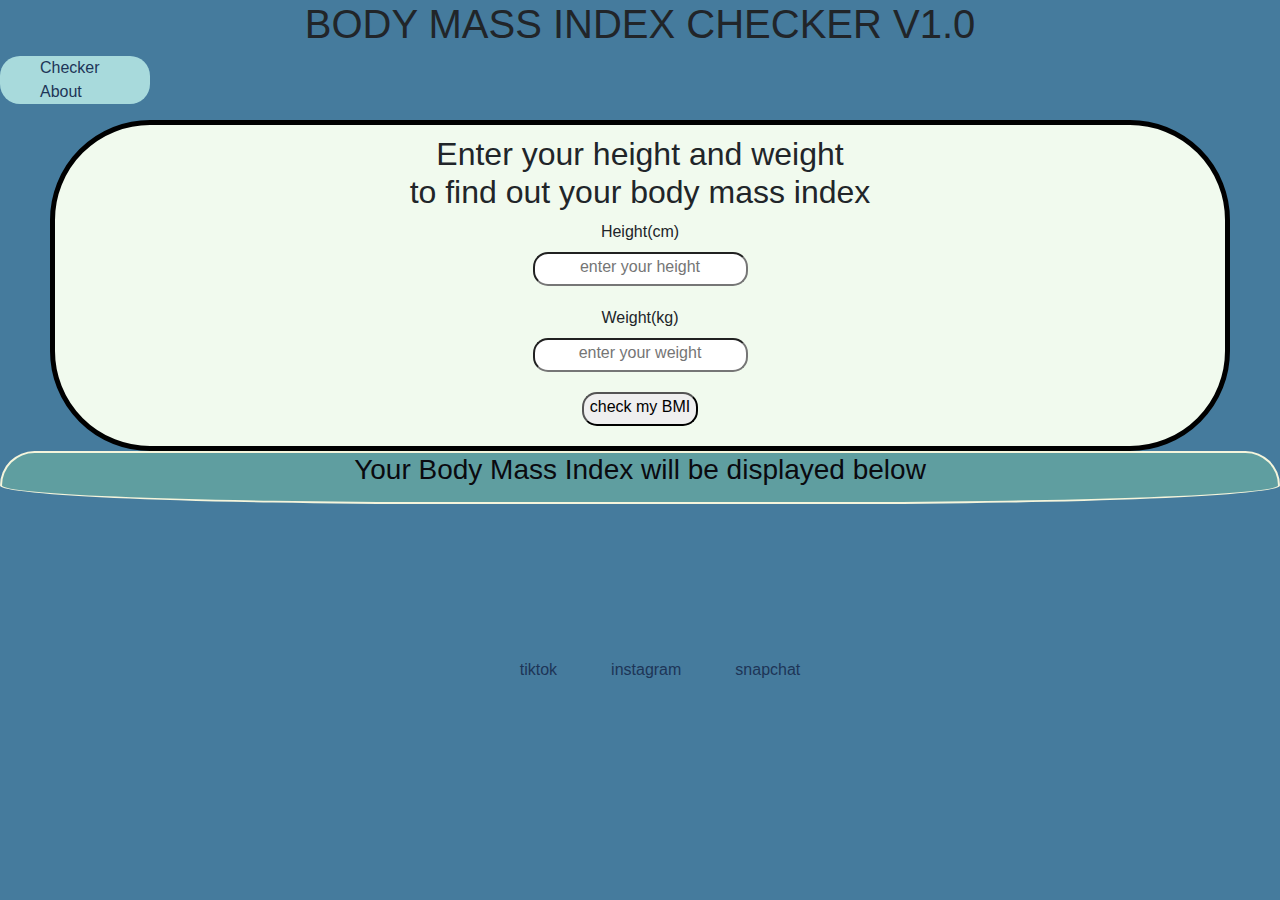
==== index.html @ 9cbc1bf4 "change page to about to reflect about page" ====
<!DOCTYPE html>
<html lang="en">
<head>
    <meta charset="UTF-8">
    <meta http-equiv="X-UA-Compatible" content="IE=edge">
    <meta name="viewport" content="width=device-width, initial-scale=1.0">
    <link rel="stylesheet" href="https://stackpath.bootstrapcdn.com/bootstrap/4.5.2/css/bootstrap.min.css" integrity="sha384-JcKb8q3iqJ61gNV9KGb8thSsNjpSL0n8PARn9HuZOnIxN0hoP+VmmDGMN5t9UJ0Z" crossorigin="anonymous">
    <link rel="stylesheet" href="https://use.fontawesome.com/releases/v5.15.4/css/all.css" integrity="sha384-DyZ88mC6Up2uqS4h/KRgHuoeGwBcD4Ng9SiP4dIRy0EXTlnuz47vAwmeGwVChigm" crossorigin="anonymous">
    <link href="https://fonts.googleapis.com/css?family=Raleway%7CRighteous" rel="stylesheet">
    <link href="/assets/css/style.css" rel="stylesheet">

    <title>Document</title>
</head>
<body>
    <h1 class="maintitle">BODY MASS INDEX CHECKER V1.0</h1>
    <nav>
        <div class="pages">
            <ul>
                <li class="page">
                    <a href="index.html">Checker</a>
                </li>
                <li class="page">
                    <a href="about.html">About</a>
                </li>
            </ul>
        </div>
    </nav>
    <div class="inputarea">
        <h2 class="prompt">Enter your height and weight <br>to find out your body mass index</h2>
        <form id="form" class="form" onsubmit="return false">
            <label  for="height">Height(cm)</label><br>
            <input  type="text" id="height" placeholder="enter your height"><br>
            <label  for="weight">Weight(kg)</label><br>
            <input type="text" id="weight" placeholder="enter your weight"><br>
            <input type="submit" id="submit" value="check my BMI" onclick="calculateBMI(); displayReset(); changeText()">
        </form>
    </div>
    <div class="resultarea">
        <H3 id="text" class="top">Your Body Mass Index will be displayed below</H3>
        <h1 id="result"></h1>
        <div id="container">
            <p id="info"></p>
        </div>

    </div>

    <input id="reload" class="again" type="reset" value="Again" onclick="document.location.reload(true)">

    <footer class="footer">
        <ul>
            <li>
                <a href="https://www.tiktok.com/@skycrayne" target="_blank" class="icon" ><i class="fab fa-tiktok"></i>  tiktok</a>
            </li>
            <li>
                <a href="https://www.instagram.com/premium_goon/" target="_blank" class="icon" ><i class="fab fa-instagram"></i>  instagram</a>
            </li>
            <li>
                <a href="https://www.snapchat.com/add/nyflexx?share_id=i3_ABF0ovH0&locale=en-US" target="_blank" class="icon" ><i class="fab fa-snapchat"></i>  snapchat</a>
            </li>
        </ul>
    </footer>

    <script src="assets/js/script.js"></script>
</body>
</html>
---- assets/css/style.css ----
*{
    box-sizing: border-box;
}


body{
    background: rgb(69, 123, 157);
    text-align: center;
    
}

.top{
    color: rgb(10, 10, 15);
}

.enter{
    color: aqua;
}

input{
    padding-bottom: 5px;
    border-radius: 15px;
    margin-bottom: 20px;
    text-align: center;
}

#submit:hover{
    background-color: blanchedalmond;
    transform: scale(1.2);
}

nav{
    background-position: center;
    background-color: rgb(168, 218, 220);
    width: 150px;
    border-radius: 20px;
    text-align:justify;
    
}


a{
    color: rgb(29, 53, 87);
}

.inputarea{
    margin-left:50px;
    margin-right:50px;
    background-color: rgb(241, 250, 238);
    border: 5px solid black;
    border-radius: 100px;
    border-top-left-radius: 100px;
    border-top-right-radius: 100px;
}

.resultarea{
    
    background-color: cadetblue;
    border: 2px solid beige;
    border-radius: 100%;
    border-top-left-radius: 100px;
    border-top-right-radius: 100px;
}

.prompt{
    padding-top: 10px ;
    padding-left: 25px;
    padding-right: 25px;
}

.container{
    background-color: rgb(218, 230, 225);
}

.again{
    visibility: hidden;
}

.again:hover{
    background-color: blanchedalmond;
    transform: scale(1.2);
}

footer{
    height:200px;
    margin-top: 100px;
}

a:hover{
    color: aquamarine;
}

.icon{
    margin:1%;
    padding:1%;
}

i:hover{
    transform: scale(1.5);
}

ul{
    list-style-type: none;
}

footer ul li{
    display:inline;
}
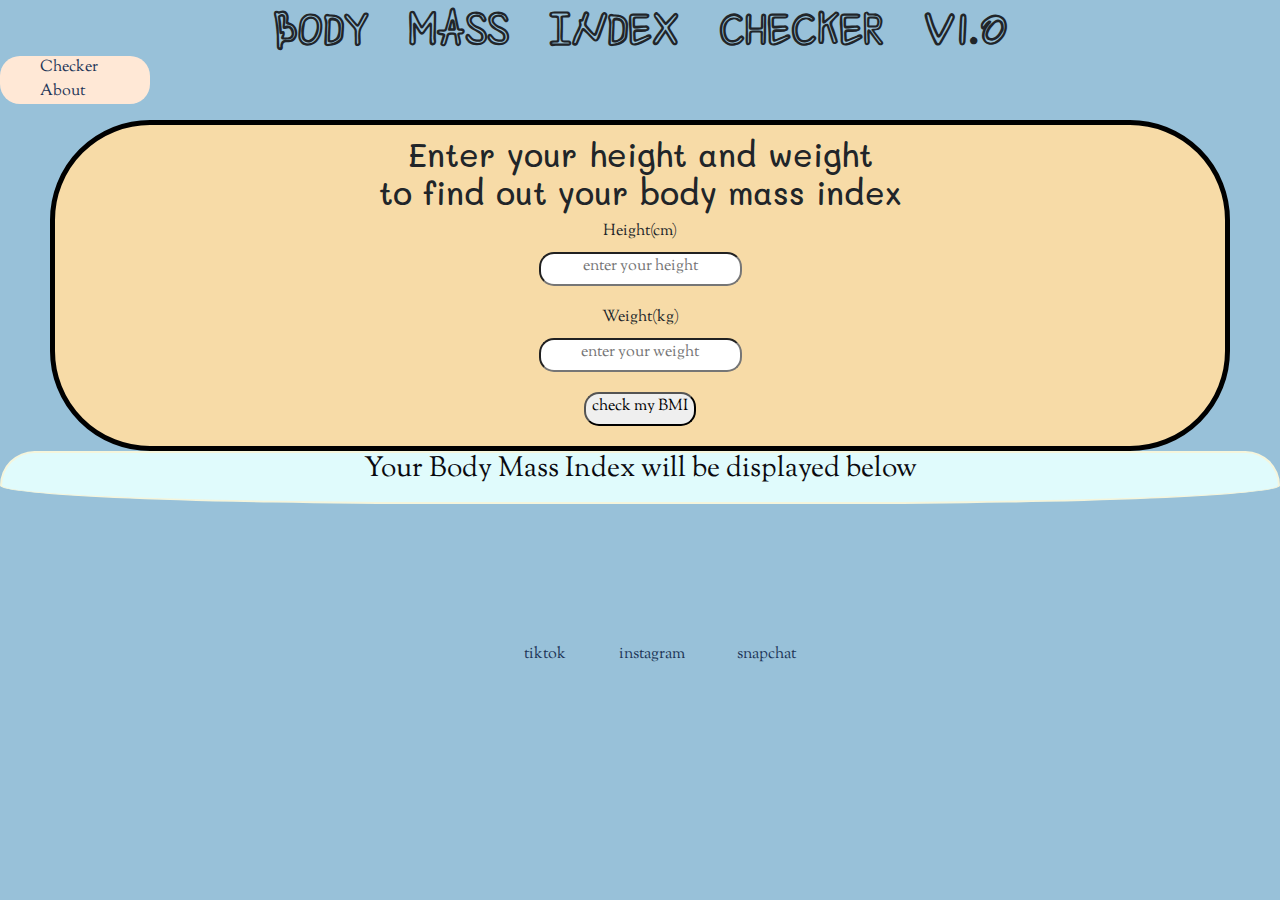
==== commit 9a111317: "change color on nav bar" ====
--- a/index.html
+++ b/index.html
@@ -12,7 +12,7 @@
     <title>Document</title>
 </head>
 <body>
-    <h1 class="maintitle">BODY MASS INDEX CHECKER V1.0</h1>
+    <h1 class="maintitle"><strong>BODY MASS INDEX CHECKER V1.0</strong></h1>
     <nav>
         <div class="pages">
             <ul>
--- a/assets/css/style.css
+++ b/assets/css/style.css
@@ -1,12 +1,20 @@
+@import url('https://fonts.googleapis.com/css2?family=Mali&family=Shizuru&family=Sorts+Mill+Goudy&display=swap');
+
+.maintitle{
+    font-family: Shizuru, Mali;
+}
+
+
+
 *{
     box-sizing: border-box;
 }
 
 
 body{
-    background: rgb(69, 123, 157);
+    background: rgb(152, 193, 217);
     text-align: center;
-    
+    font-family: "Sorts Mill Goudy";
 }
 
 .top{
@@ -25,13 +33,13 @@
 }
 
 #submit:hover{
-    background-color: blanchedalmond;
+    background-color: rgb(250, 121, 33);
     transform: scale(1.2);
 }
 
 nav{
     background-position: center;
-    background-color: rgb(168, 218, 220);
+    background-color: rgb(255, 232, 214);
     width: 150px;
     border-radius: 20px;
     text-align:justify;
@@ -46,7 +54,7 @@
 .inputarea{
     margin-left:50px;
     margin-right:50px;
-    background-color: rgb(241, 250, 238);
+    background-color: rgb(247, 219, 167);
     border: 5px solid black;
     border-radius: 100px;
     border-top-left-radius: 100px;
@@ -55,7 +63,7 @@
 
 .resultarea{
     
-    background-color: cadetblue;
+    background-color: rgb(224, 251, 252);
     border: 2px solid beige;
     border-radius: 100%;
     border-top-left-radius: 100px;
@@ -66,6 +74,7 @@
     padding-top: 10px ;
     padding-left: 25px;
     padding-right: 25px;
+    font-family: Mali;
 }
 
 .container{
@@ -77,13 +86,13 @@
 }
 
 .again:hover{
-    background-color: blanchedalmond;
+    background-color:rgb(250, 121, 33);
     transform: scale(1.2);
 }
 
 footer{
     height:200px;
-    margin-top: 100px;
+    margin-top:85px;
 }
 
 a:hover{
@@ -105,4 +114,12 @@
 
 footer ul li{
     display:inline;
+}
+
+.aboutarea{
+    margin-left:50px;
+    margin-right:50px;
+    background-color: rgb(241, 250, 238);
+    border: 5px solid black;
+    border-radius: 100px;
 }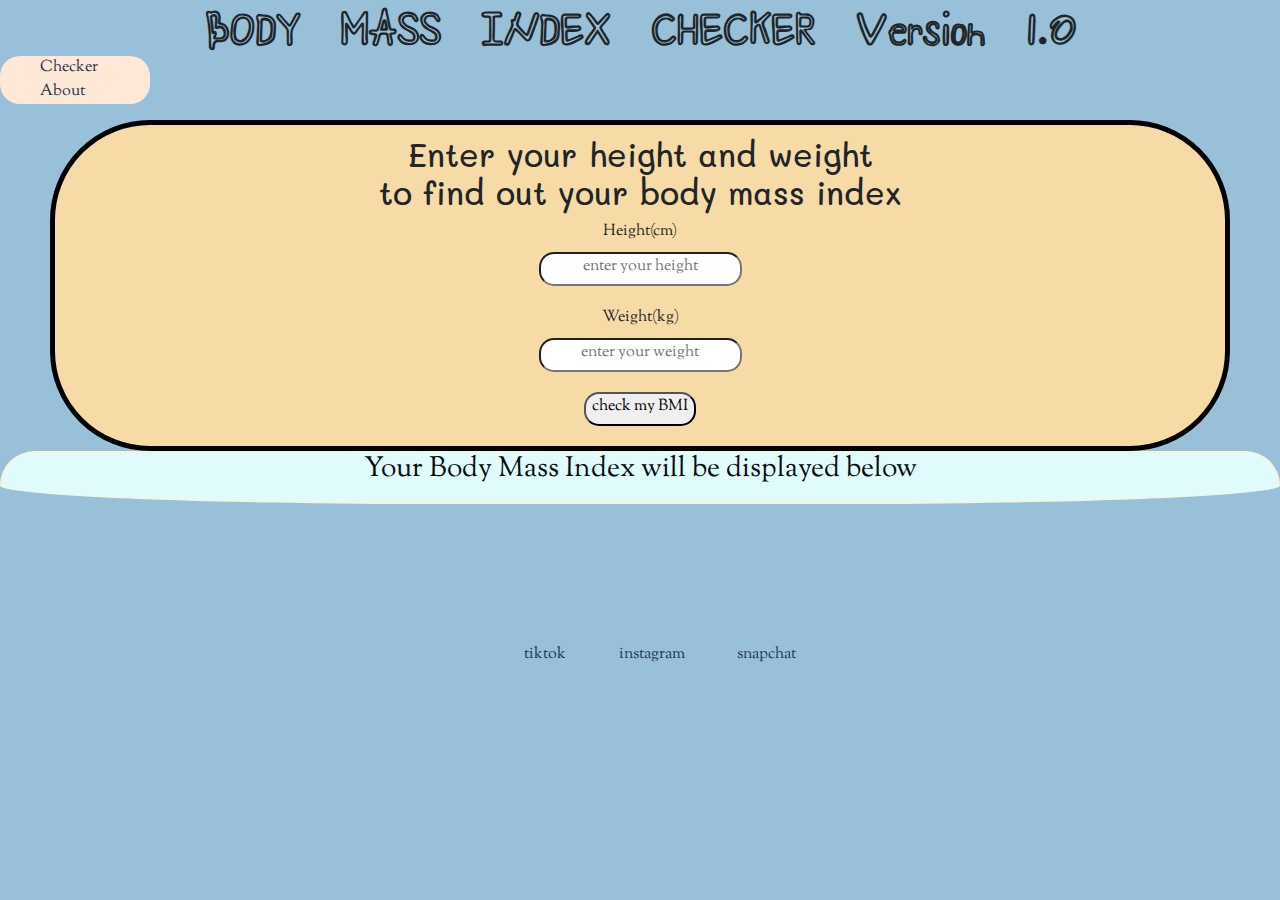
==== commit cdbc38a5: "added comments to index page" ====
--- a/index.html
+++ b/index.html
@@ -4,6 +4,7 @@
     <meta charset="UTF-8">
     <meta http-equiv="X-UA-Compatible" content="IE=edge">
     <meta name="viewport" content="width=device-width, initial-scale=1.0">
+    <!-- Bootstrap linked here -->
     <link rel="stylesheet" href="https://stackpath.bootstrapcdn.com/bootstrap/4.5.2/css/bootstrap.min.css" integrity="sha384-JcKb8q3iqJ61gNV9KGb8thSsNjpSL0n8PARn9HuZOnIxN0hoP+VmmDGMN5t9UJ0Z" crossorigin="anonymous">
     <link rel="stylesheet" href="https://use.fontawesome.com/releases/v5.15.4/css/all.css" integrity="sha384-DyZ88mC6Up2uqS4h/KRgHuoeGwBcD4Ng9SiP4dIRy0EXTlnuz47vAwmeGwVChigm" crossorigin="anonymous">
     <link href="https://fonts.googleapis.com/css?family=Raleway%7CRighteous" rel="stylesheet">
@@ -12,7 +13,10 @@
     <title>Document</title>
 </head>
 <body>
-    <h1 class="maintitle"><strong>BODY MASS INDEX CHECKER V1.0</strong></h1>
+    <!-- Added strong to the title to make it more visible -->
+    <h1 class="maintitle"><strong>BODY MASS INDEX CHECKER Version 1.0</strong></h1>
+
+    <!-- Nav bar allows for easier changes in future -->
     <nav>
         <div class="pages">
             <ul>
@@ -25,6 +29,8 @@
             </ul>
         </div>
     </nav>
+
+    <!-- added 'return false' to form prevent the page from reloading -->
     <div class="inputarea">
         <h2 class="prompt">Enter your height and weight <br>to find out your body mass index</h2>
         <form id="form" class="form" onsubmit="return false">
@@ -35,6 +41,8 @@
             <input type="submit" id="submit" value="check my BMI" onclick="calculateBMI(); displayReset(); changeText()">
         </form>
     </div>
+
+    <!-- there is a function in javascript, change Text that changes the H3 once there is a click -->
     <div class="resultarea">
         <H3 id="text" class="top">Your Body Mass Index will be displayed below</H3>
         <h1 id="result"></h1>
@@ -44,6 +52,7 @@
 
     </div>
 
+    <!-- Inserted this to allow for quicker reloads,there is a function that makes it visible, invisible by default -->
     <input id="reload" class="again" type="reset" value="Again" onclick="document.location.reload(true)">
 
     <footer class="footer">
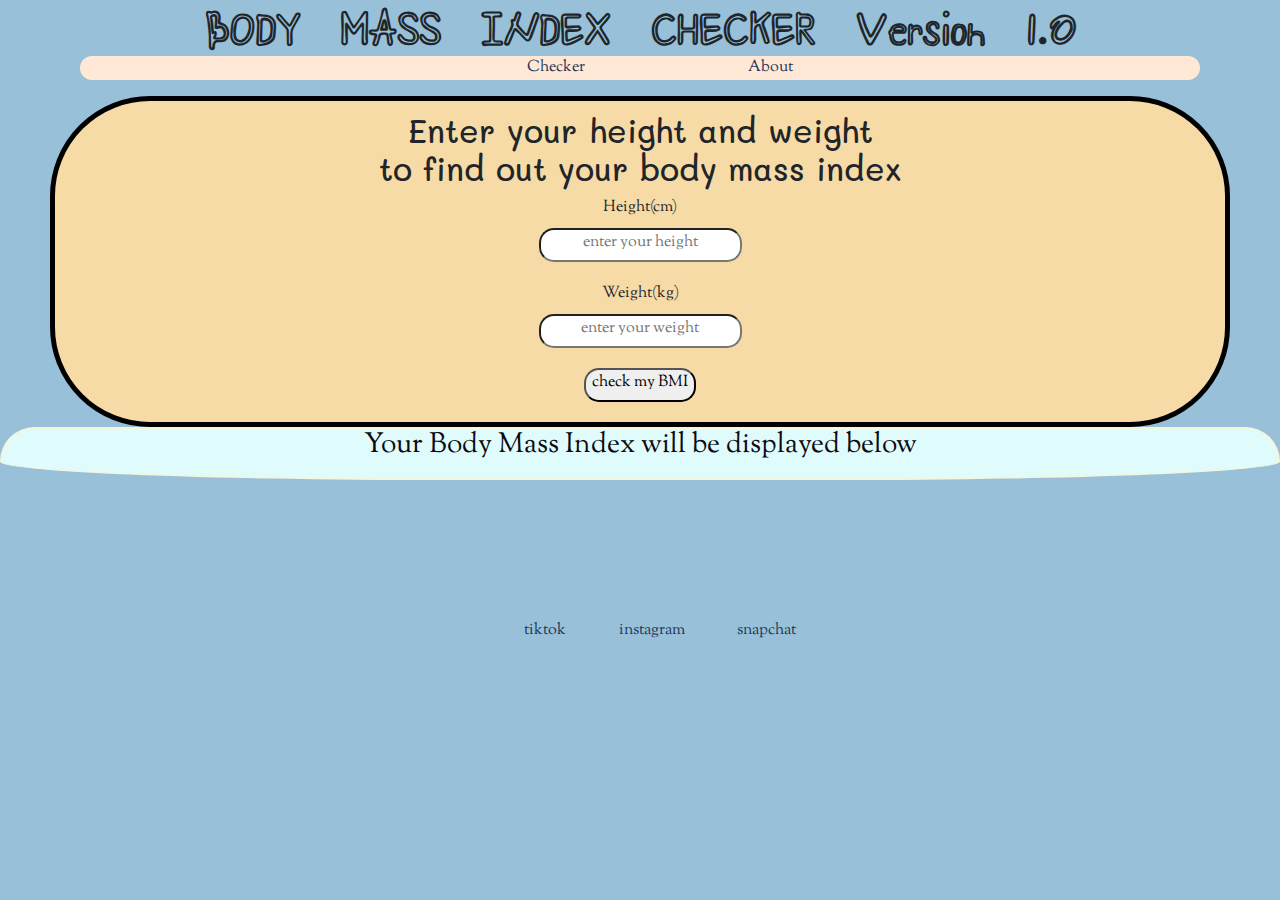
==== commit 2e965dae: "add comments to javascript text change function and made navigation bar horizpntally displayed" ====
--- a/index.html
+++ b/index.html
@@ -10,7 +10,7 @@
     <link href="https://fonts.googleapis.com/css?family=Raleway%7CRighteous" rel="stylesheet">
     <link href="/assets/css/style.css" rel="stylesheet">
 
-    <title>Document</title>
+    <title>BMIproject</title>
 </head>
 <body>
     <!-- Added strong to the title to make it more visible -->
@@ -19,7 +19,7 @@
     <!-- Nav bar allows for easier changes in future -->
     <nav>
         <div class="pages">
-            <ul>
+            <ul id="menu">
                 <li class="page">
                     <a href="index.html">Checker</a>
                 </li>
@@ -69,6 +69,7 @@
         </ul>
     </footer>
 
+    <!-- linked javascript at bottom of page, so the page loads up before it executes anything -->
     <script src="assets/js/script.js"></script>
 </body>
 </html>--- a/assets/css/style.css
+++ b/assets/css/style.css
@@ -1,3 +1,4 @@
+/* Allows for adding custom fonts from google fonts */
 @import url('https://fonts.googleapis.com/css2?family=Mali&family=Shizuru&family=Sorts+Mill+Goudy&display=swap');
 
 .maintitle{
@@ -5,12 +6,11 @@
 }
 
 
-
 *{
     box-sizing: border-box;
 }
 
-
+/* chose light blue colour scheme to give an informal nature to page */
 body{
     background: rgb(152, 193, 217);
     text-align: center;
@@ -32,6 +32,7 @@
     text-align: center;
 }
 
+/* this allows the user to see that they are hovering over the submit button */
 #submit:hover{
     background-color: rgb(250, 121, 33);
     transform: scale(1.2);
@@ -40,17 +41,23 @@
 nav{
     background-position: center;
     background-color: rgb(255, 232, 214);
-    width: 150px;
     border-radius: 20px;
-    text-align:justify;
-    
+    text-align:center;
+    margin-left: 80px;
+    margin-right:80px;
+}
+
+#menu li{
+   display: inline;
+   padding-left: 80px;
+   padding-right: 80px;
 }
 
 
 a{
     color: rgb(29, 53, 87);
 }
-
+/* bright colours make it the most noticeable area and the eyes naturally fall on this when opening the page */
 .inputarea{
     margin-left:50px;
     margin-right:50px;
@@ -62,7 +69,7 @@
 }
 
 .resultarea{
-    
+    /* this creates a sort of bell shape to enhance aesthetics */
     background-color: rgb(224, 251, 252);
     border: 2px solid beige;
     border-radius: 100%;
@@ -70,6 +77,7 @@
     border-top-right-radius: 100px;
 }
 
+/* size was decided in order to guide the user smoothly to enter details */
 .prompt{
     padding-top: 10px ;
     padding-left: 25px;
@@ -81,6 +89,7 @@
     background-color: rgb(218, 230, 225);
 }
 
+/* set to hidden by default, will be made visible by function in javascript */
 .again{
     visibility: hidden;
 }
@@ -95,6 +104,7 @@
     margin-top:85px;
 }
 
+
 a:hover{
     color: aquamarine;
 }
@@ -104,18 +114,22 @@
     padding:1%;
 }
 
+/* to make the icons enlarge when hovered on */
 i:hover{
     transform: scale(1.5);
 }
 
+/* gets rid of the bullet points */
 ul{
     list-style-type: none;
 }
 
+/* to spread out social media icons */
 footer ul li{
     display:inline;
 }
 
+/* kept the formatting as similar as possible to the index page */
 .aboutarea{
     margin-left:50px;
     margin-right:50px;
